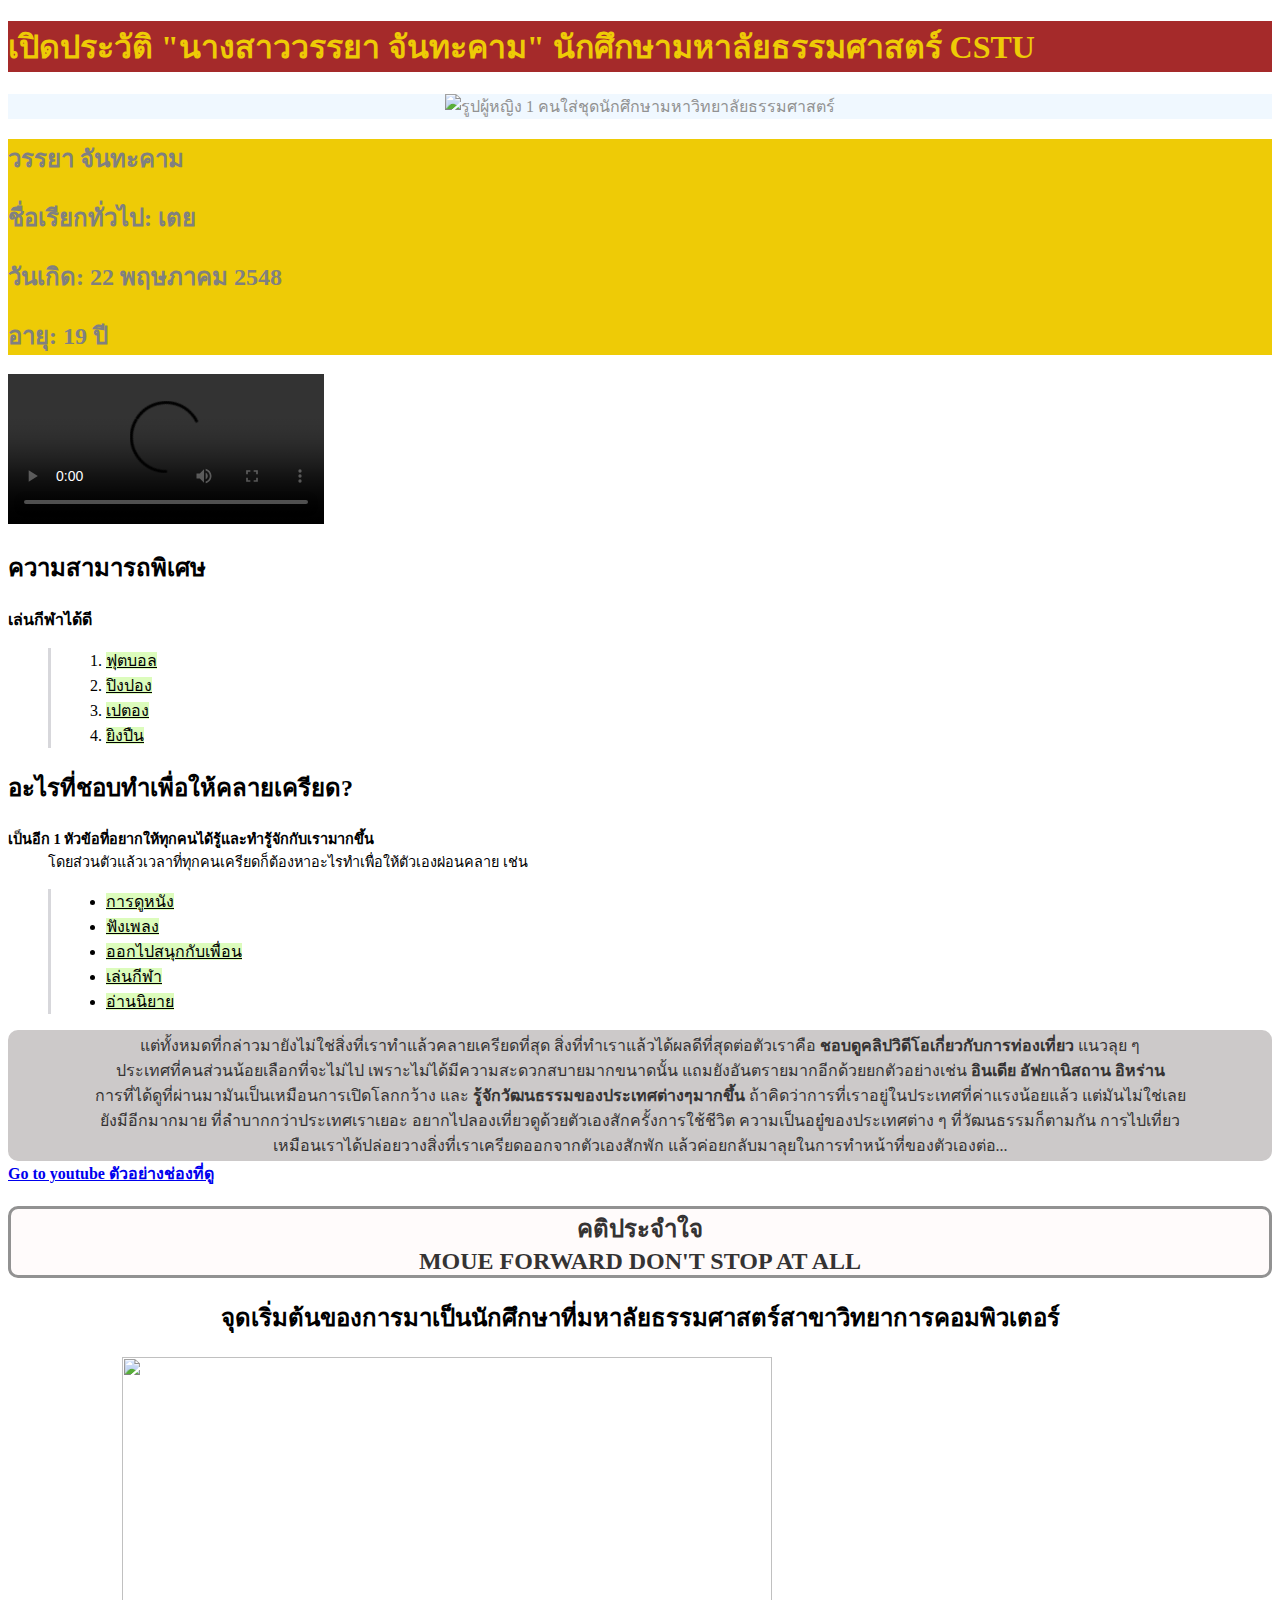
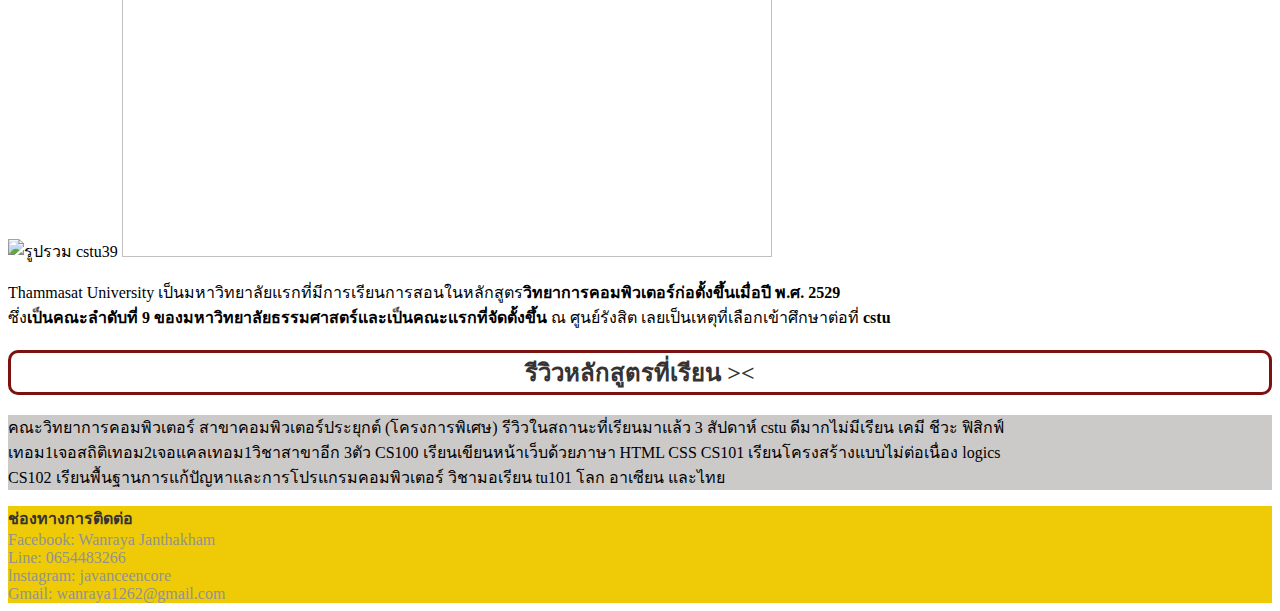
==== index.html @ 39fe36dd "add text in myfuture.html" ====
<!DOCTYPE html>
<html lang="en">
<head>
    <meta charset="UTF-8">
    <meta name="viewport" content="width=device-width, initial-scale=1.0">
    <title> My CSTU Story </title>

    <link rel="stylesheet" href="mystyle.css">

</head>
  <body>
    
    
  
    <h1> เปิดประวัติ "นางสาววรรยา จันทะคาม" นักศึกษามหาลัยธรรมศาสตร์ CSTU </h1>
<div class="Janthakham">
        <img width="350" height="400" src="resources/S__5677062.jpg"
         alt=" รูปผู้หญิง 1 คนใส่ชุดนักศึกษามหาวิทยาลัยธรรมศาสตร์ ">
        
</div>         
        
         
<div class="wanrara1">
    <h2> วรรยา จันทะคาม </h2>
    <h2> ชื่อเรียกทั่วไป: เตย </h2> 
    <h2> วันเกิด: 22 พฤษภาคม 2548 </h2>
    <h2> อายุ: 19 ปี </h2>
</div>

<video src="resources/746703308.777430.mp4"
width="200" controls>
      <p>
       คลิปวิดีโอแนะนําตัวเองเสื้อสีฟ้า 
         <a href="resources/746703308.777430.mp4">link to the video </a> instead 
      
      </p>
    </video>
       
    <h2> ความสามารถพิเศษ </h2>
        <b> เล่นกีฬาได้ดี </b>

    <blockquote>    
      
      <ol>
        <li><ins> ฟุตบอล </ins></li>
        <li><ins> ปิงปอง </ins></li>
        <li><ins> เปตอง </ins></li>
        <li><ins> ยิงปืน </ins></li>
      </ol>

    </blockquote>  
    <h2>อะไรที่ชอบทําเพื่อให้คลายเครียด?</h2>  
        
        <dl>
    <dt>เป็นอีก 1 หัวข้อที่อยากให้ทุกคนได้รู้และทํารู้จักกับเรามากขึ้น</dt>
        <dd> โดยส่วนตัวแล้วเวลาที่ทุกคนเครียดก็ต้องหาอะไรทําเพื่อให้ตัวเองผ่อนคลาย เช่น </dd>
        </dl>

    <blockquote>  
       <ul>
        <li><ins>การดูหนัง</ins></li>
        <li><ins>ฟังเพลง</ins></li>
        <li><ins>ออกไปสนุกกับเพื่อน</ins></li>
        <li><ins>เล่นกีฬา</ins></li> 
        <li><ins>อ่านนิยาย</ins></li>
        </ul>
    </blockquote>    
<div class="div2">
        แต่ทั้งหมดที่กล่าวมายังไม่ใช่สิ่งที่เราทําแล้วคลายเครียดที่สุด สิ่งที่ทําเราแล้วได้ผลดีที่สุดต่อตัวเราคือ
        <strong> ชอบดูคลิปวิดีโอเกี่ยวกับการท่องเที่ยว</strong> แนวลุย ๆ <br> ประเทศที่คนส่วนน้อยเลือกที่จะไม่ไป เพราะไม่ได้มีความสะดวกสบายมากขนาดนั้น
         แถมยังอันตรายมากอีกด้วยยกตัวอย่างเช่น <strong> อินเดีย อัฟกานิสถาน อิหร่าน <br></strong> การที่ได้ดูที่ผ่านมามันเป็นเหมือนการเปิดโลกกว้าง
         และ <strong> รู้จักวัฒนธรรมของประเทศต่างๆมากขึ้น </strong>  ถ้าคิดว่าการที่เราอยู่ในประเทศที่ค่าแรงน้อยแล้ว แต่มันไม่ใช่เลย <br>ยังมีอีกมากมาย
        ที่ลําบากกว่าประเทศเราเยอะ อยากไปลองเที่ยวดูด้วยตัวเองสักครั้งการใช้ชีวิต ความเป็นอยู๋ของประเทศต่าง ๆ  ที่วัฒนธรรมก็ตามกัน 
        การไปเที่ยว <br> เหมือนเราได้ปล่อยวางสิ่งที่เราเครียดออกจากตัวเองสักพัก แล้วค่อยกลับมาลุยในการทําหน้าที่ของตัวเองต่อ...
</div>
    <a href="https://youtu.be/58A_Y4Bbm3M?si=FCosjSAuDuUF_2TL"><strong>Go to youtube ตัวอย่างช่องที่ดู</strong></a>   

    </p> 

  <h2 class="moueh2"> คติประจําใจ <br>       
       
         MOUE FORWARD DON'T STOP AT ALL 
  </h2>
        
  <h2 class="toeyh2"> จุดเริ่มต้นของการมาเป็นนักศึกษาที่มหาลัยธรรมศาสตร์สาขาวิทยาการคอมพิวเตอร์ </h2>

     <img class="img1" width="650" height="500" src="resources/S__5758982_0.jpg" alt="รูปรวม cstu39">
     <img width="650" height="500" src="resources/S__5758980_0.jpg" alt=""> 
    <p>Thammasat University เป็นมหาวิทยาลัยแรกที่มีการเรียนการสอนในหลักสูตร<strong>วิทยาการคอมพิวเตอร์ก่อตั้งขึ้นเมื่อปี พ.ศ. 2529 </strong>  <br>
         ซึ่ง<strong>เป็นคณะลำดับที่ 9 ของมหาวิทยาลัยธรรมศาสตร์และเป็นคณะแรกที่จัดตั้งขึ้น</strong> ณ ศูนย์รังสิต เลยเป็นเหตุที่เลือกเข้าศึกษาต่อที่
         <strong> cstu </strong> <br> 
    </p>

  <h2 class="cstu39"> รีวิวหลักสูตรที่เรียน &gt;&lt; </h2>  
<div class="cs1">

  
      <p>  คณะวิทยาการคอมพิวเตอร์ สาขาคอมพิวเตอร์ประยุกต์ (โครงการพิเศษ) 
        รีวิวในสถานะที่เรียนมาแล้ว 3 สัปดาห์ cstu ดีมากไม่มีเรียน เคมี ชีวะ ฟิสิกฟ์ <br> 
        เทอม1เจอสถิติเทอม2เจอแคลเทอม1วิชาสาขาอีก  3ตัว CS100 เรียนเขียนหน้าเว็บด้วยภาษา HTML CSS CS101 เรียนโครงสร้างแบบไม่ต่อเนื่อง logics 
        <br> CS102 เรียนพื้นฐานการแก้ปัญหาและการโปรแกรมคอมพิวเตอร์ วิชามอเรียน tu101 โลก อาเซียน และไทย  
         </p>
        
</div>    

<div>
    <b class="classh2"> ช่องทางการติดต่อ <br> </b>  
          Facebook: Wanraya Janthakham  <br>
          Line: 0654483266  <br>
          lnstagram: javanceencore  <br>
          Gmail: wanraya1262@gmail.com  <br>
</div>
          
    </body>
</html>
---- mystyle.css ----
h1{
    width: 100;
    height: 100;
    background-color: brown;
    color: rgb(238, 203, 6);
    
    
}
.classh2{
   color: rgb(53, 51, 51);
}

div{
    background-color: rgb(238, 203, 6);
    color: rgb(146, 146, 146);
}

.toeyh2{
    text-align: center;
    
}

.moueh2{
    color: rgb(53, 51, 51);
    text-align: center;
    border-radius: 10px ;
    border:solid rgb(146, 146, 146);
    background-color: rgb(255, 251, 251);
}

.img1{
    text-align: center;
}

.cstu39{
    color: rgb(53, 51, 51);
    text-align: center;
    border-radius: 10px ;
    border:solid rgb(124, 17, 17);
    background-color: rgb(255, 255, 255);
    text-align: center;
}

.cs1{
    background-color: rgb(204, 201, 201);
    color: black;
}

.div2{
    color: rgb(53, 51, 51);
    text-align: center;
    border-radius: 10px ;
    border:solid rgb(204, 201, 201);
    background-color: rgb(204, 201, 201);
    
}

.wanrara1{
    color: grey;

}

.Janthakham{
    text-align: center;
    background-color: aliceblue;
    
}
video{
    width: 25%;
    height: auto;
    

}
dt{
    font-weight: bold;
}

dl,dd{
    font-size: 0.9rem;
}

dd{
    margin-bottom: 1em;
}

ins{
    padding-left: none;
    background-color: #dcfcbc;
}

blockquote{
    padding-left: 15px;
    border-left: 3px solid #d7d7db;
    font-size: 1rem;
}
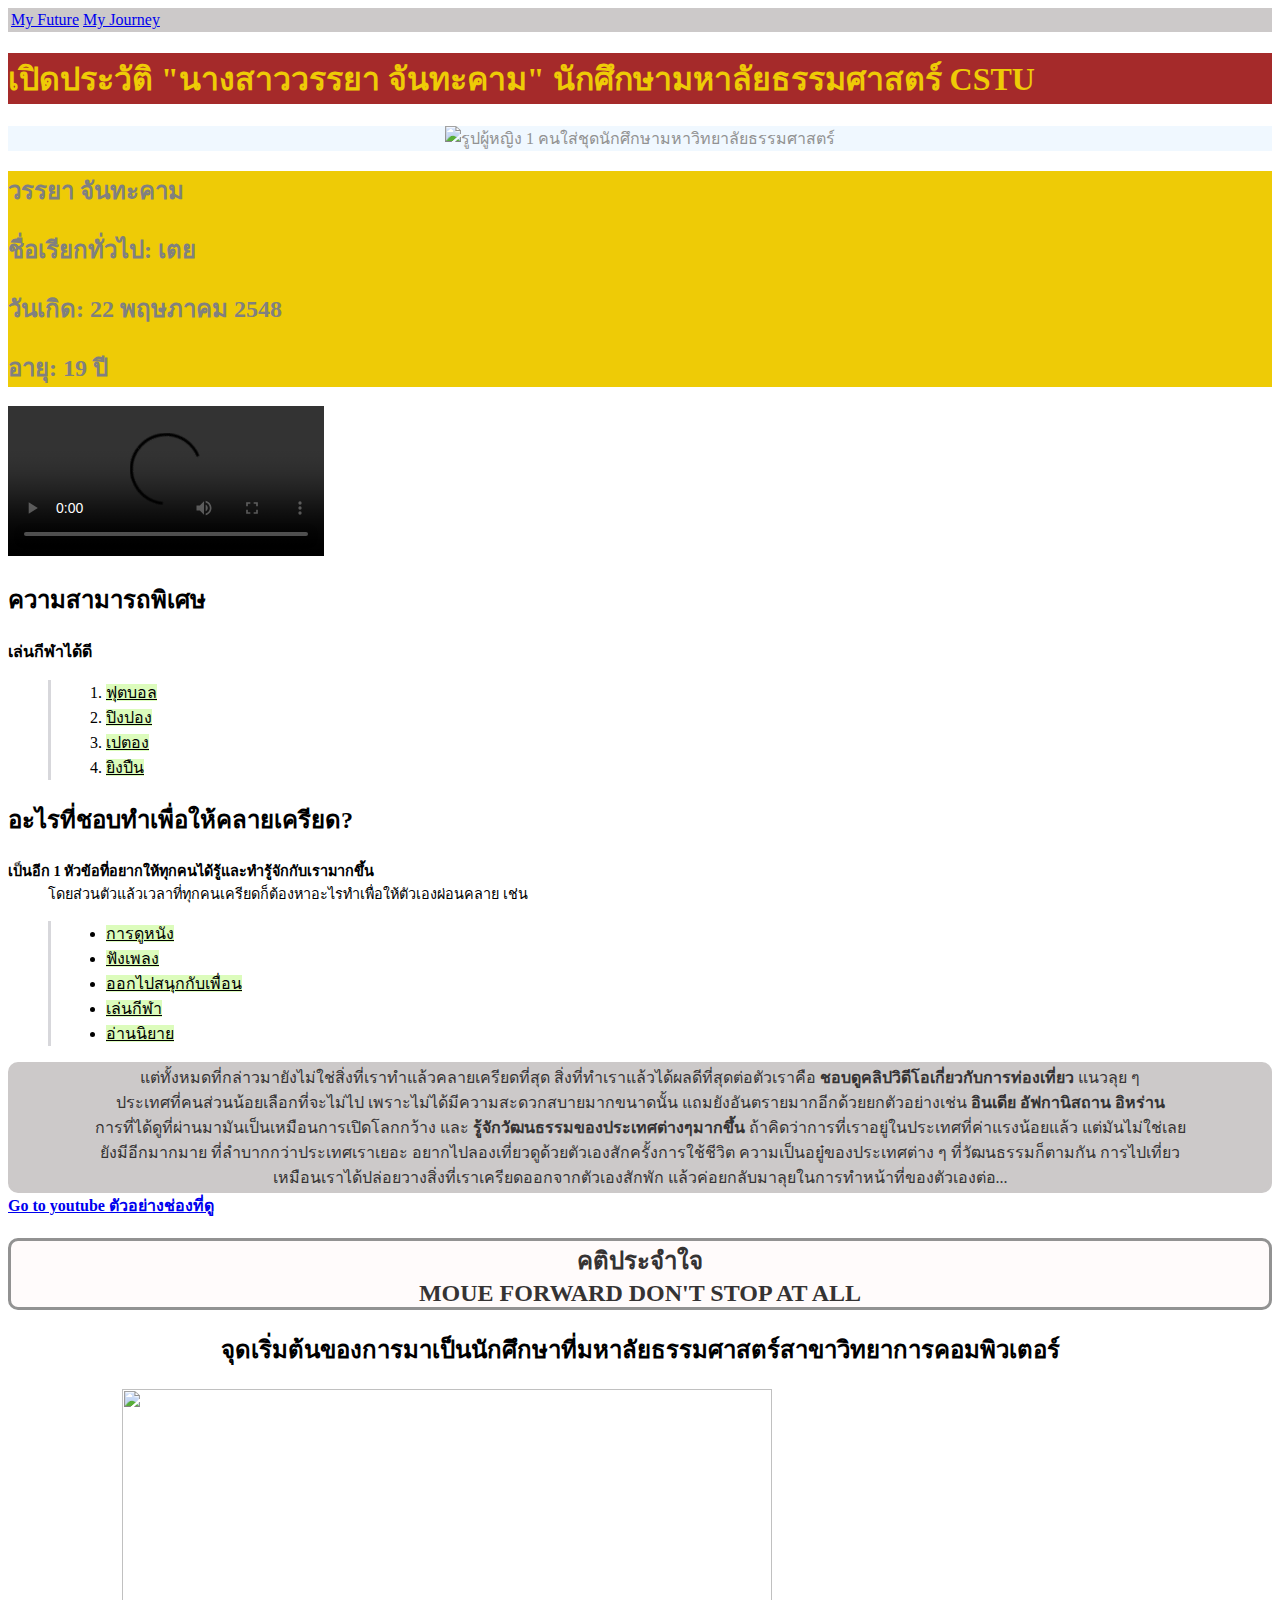
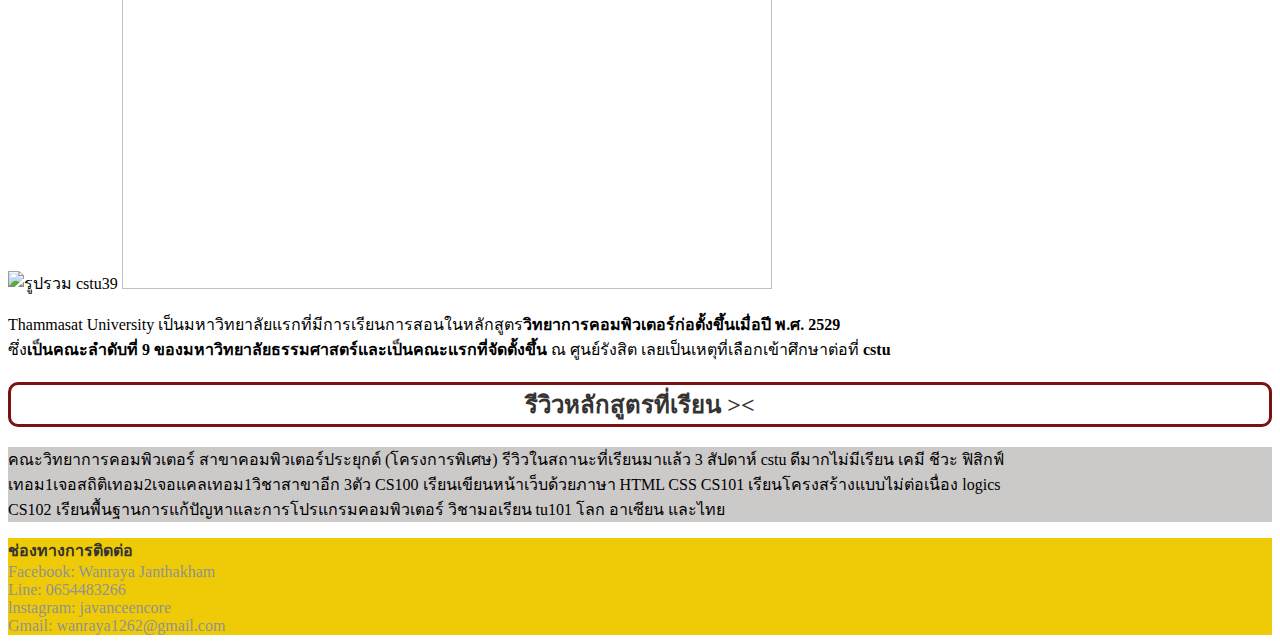
==== commit 3aea1153: "add link text" ====
--- a/index.html
+++ b/index.html
@@ -9,8 +9,11 @@
 
 </head>
   <body>
-    
-    
+    <header>
+     
+    <a href="myfuture.html">My Future</a>
+    <a href="myjourney.html">My Journey</a>
+    </header>
   
     <h1> เปิดประวัติ "นางสาววรรยา จันทะคาม" นักศึกษามหาลัยธรรมศาสตร์ CSTU </h1>
 <div class="Janthakham">
--- a/mystyle.css
+++ b/mystyle.css
@@ -95,4 +95,136 @@
     font-size: 1rem;
 }
 
-
+.route{
+    color: rgb(210, 243, 21);
+    text-align: center;
+    border-radius: 20px ;
+    border:solid rgb(160, 160, 221);
+    background-color: rgb(23, 89, 151);
+    border: 5px;
+    padding: 5px;
+    
+    
+
+}
+
+.up1{
+    background-color: rgb(204, 201, 201);
+    color: black;
+    border: 5px;
+    padding: 5px;
+    
+
+
+}
+
+.up2{
+    background-color: rgb(204, 201, 201);
+    color: black;
+    border: 5px;
+    padding: 5px;
+    
+
+}
+
+.up3{
+    background-color: rgb(204, 201, 201);
+    color: black;
+    border: 5px;
+    padding: 5px;
+
+}
+
+.up4{
+    background-color: rgb(204, 201, 201);
+    color: black;
+    border: 5px;
+    padding: 5px;
+
+
+}
+
+.year1{
+    color: rgb(0, 0, 0);
+     
+
+}
+
+.year2{
+    color: black;
+
+}
+
+.year3{
+    color: black;
+
+}
+
+.year4{
+    color: black;
+
+
+}
+.tell{
+    color: rgb(0, 255, 76);
+    text-align: center;
+    border-radius: 20px ;
+    border:solid rgb(160, 160, 221);
+    background-color: rgb(30, 15, 112);
+    border: 5px;
+    padding: 5px;
+    font-size: 25px;
+
+
+}
+.expect{
+    color: rgb(53, 51, 51);
+   
+    
+}
+
+.daty{
+    color: rgb(53, 51, 51);
+    text-align: center;
+    border-radius: 10px ;
+    border:solid rgb(204, 201, 201);
+    background-color: rgb(204, 201, 201);
+}
+
+pre{
+    color: rgb(207, 14, 14); 
+}
+
+footer{
+    
+}
+
+details{
+    color: rgb(0, 0, 0);
+    border-radius: 0px ;
+    border:solid rgb(229, 162, 162);
+    background-color: rgb(189, 7, 7);
+    padding: 2.5px;
+
+}
+
+header{
+    border-radius: px ;
+    border:solid rgb(204, 201, 201);
+    background-color: rgb(204, 201, 201);
+
+
+}
+
+
+
+
+
+
+
+
+
+
+
+
+
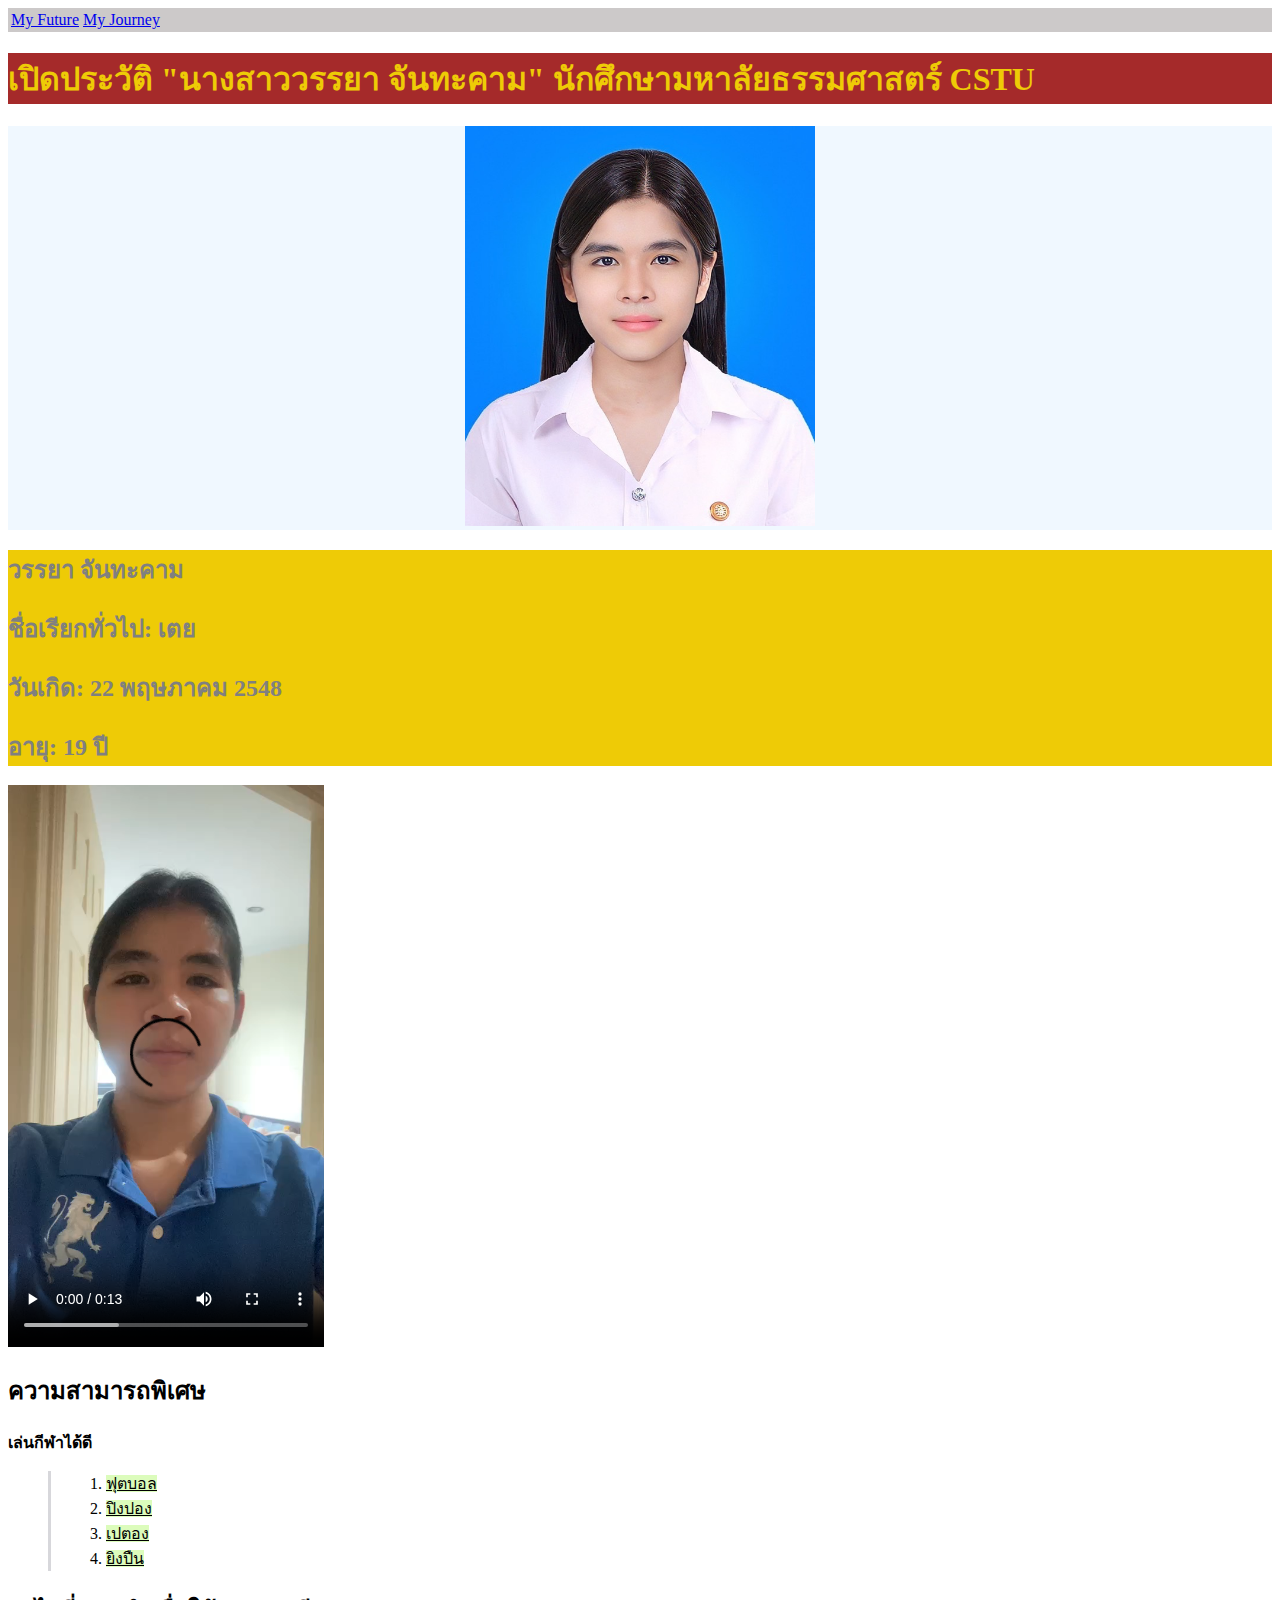
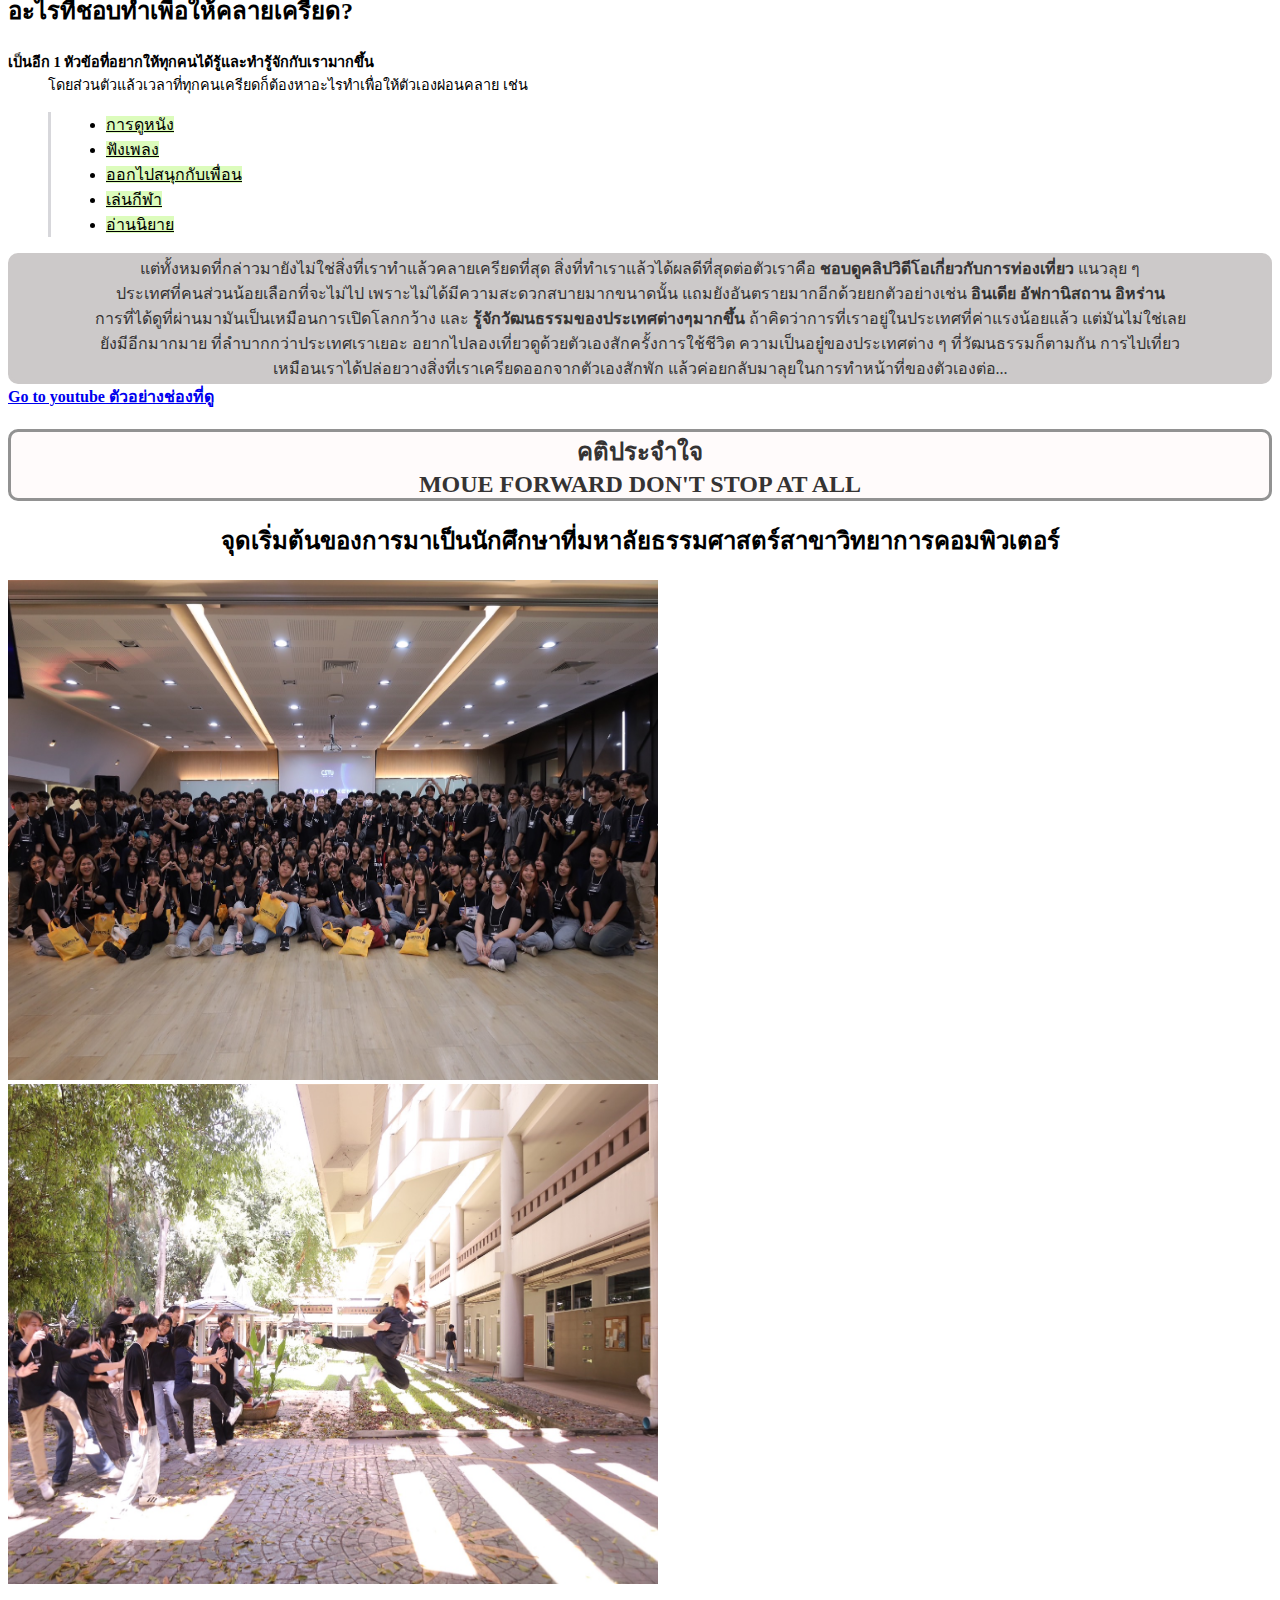
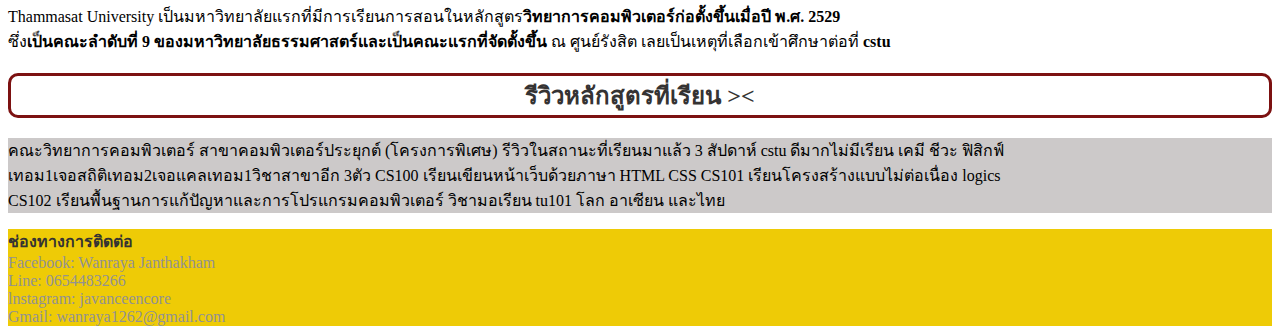
==== commit d31d2050: "lnitial commit" ====
--- a/index.html
+++ b/index.html
@@ -88,7 +88,7 @@
   <h2 class="toeyh2"> จุดเริ่มต้นของการมาเป็นนักศึกษาที่มหาลัยธรรมศาสตร์สาขาวิทยาการคอมพิวเตอร์ </h2>
 
      <img class="img1" width="650" height="500" src="resources/S__5758982_0.jpg" alt="รูปรวม cstu39">
-     <img width="650" height="500" src="resources/S__5758980_0.jpg" alt=""> 
+     <img width="650" height="500" src="resources/S__5758980_0.jpg" alt="รูปรวม cstu39"> 
     <p>Thammasat University เป็นมหาวิทยาลัยแรกที่มีการเรียนการสอนในหลักสูตร<strong>วิทยาการคอมพิวเตอร์ก่อตั้งขึ้นเมื่อปี พ.ศ. 2529 </strong>  <br>
          ซึ่ง<strong>เป็นคณะลำดับที่ 9 ของมหาวิทยาลัยธรรมศาสตร์และเป็นคณะแรกที่จัดตั้งขึ้น</strong> ณ ศูนย์รังสิต เลยเป็นเหตุที่เลือกเข้าศึกษาต่อที่
          <strong> cstu </strong> <br> 
